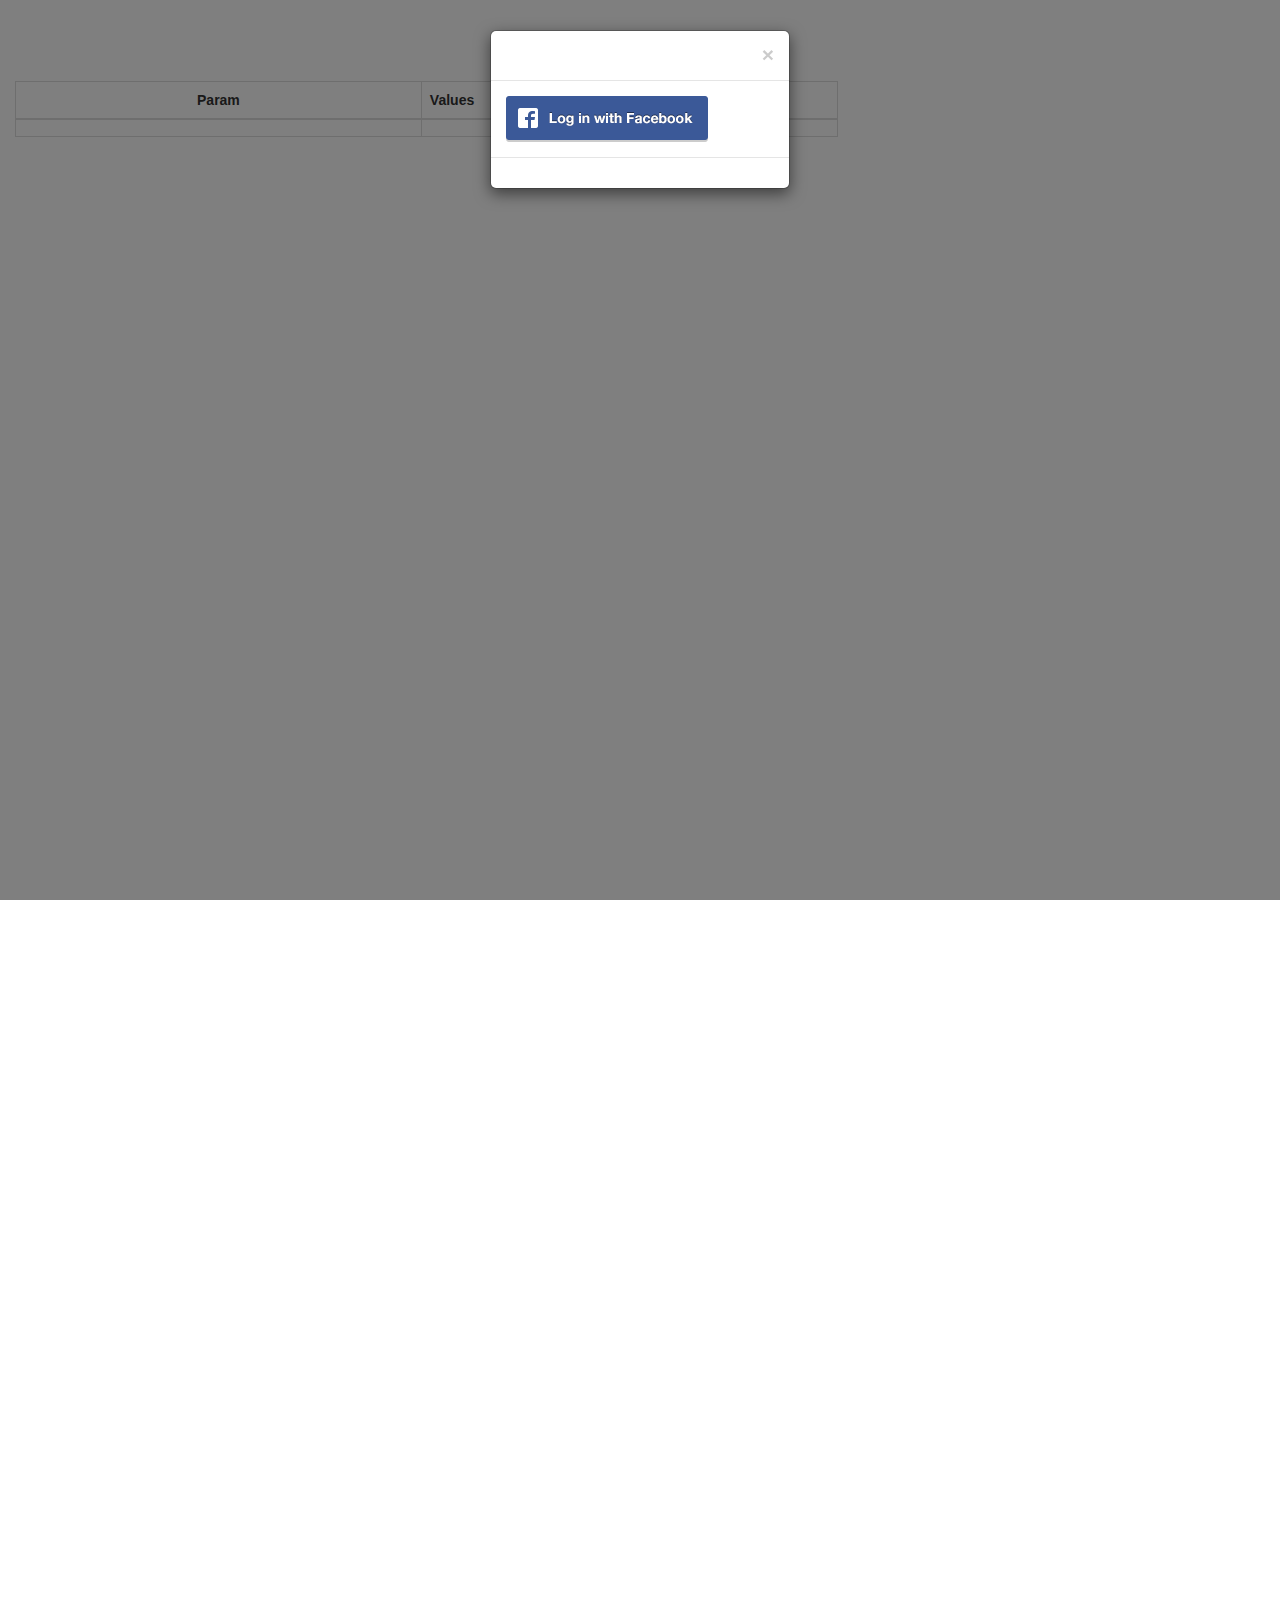
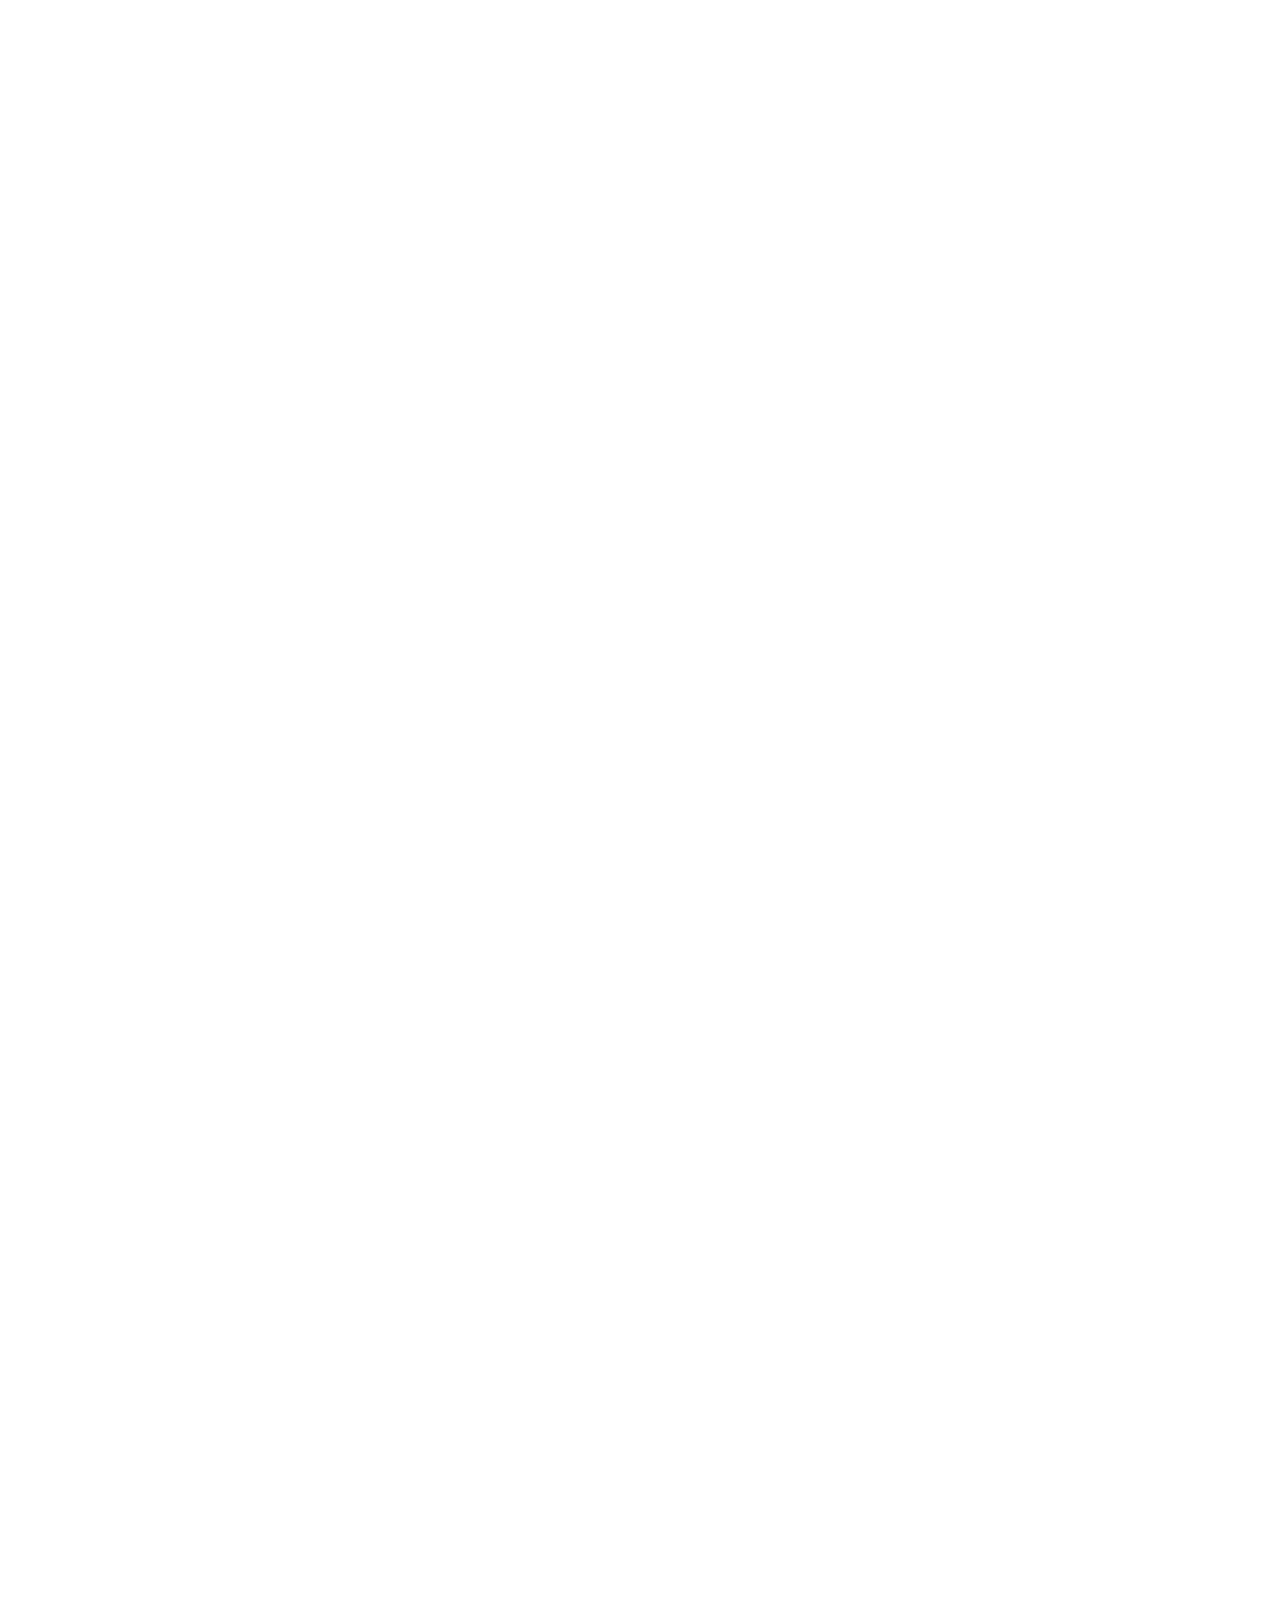
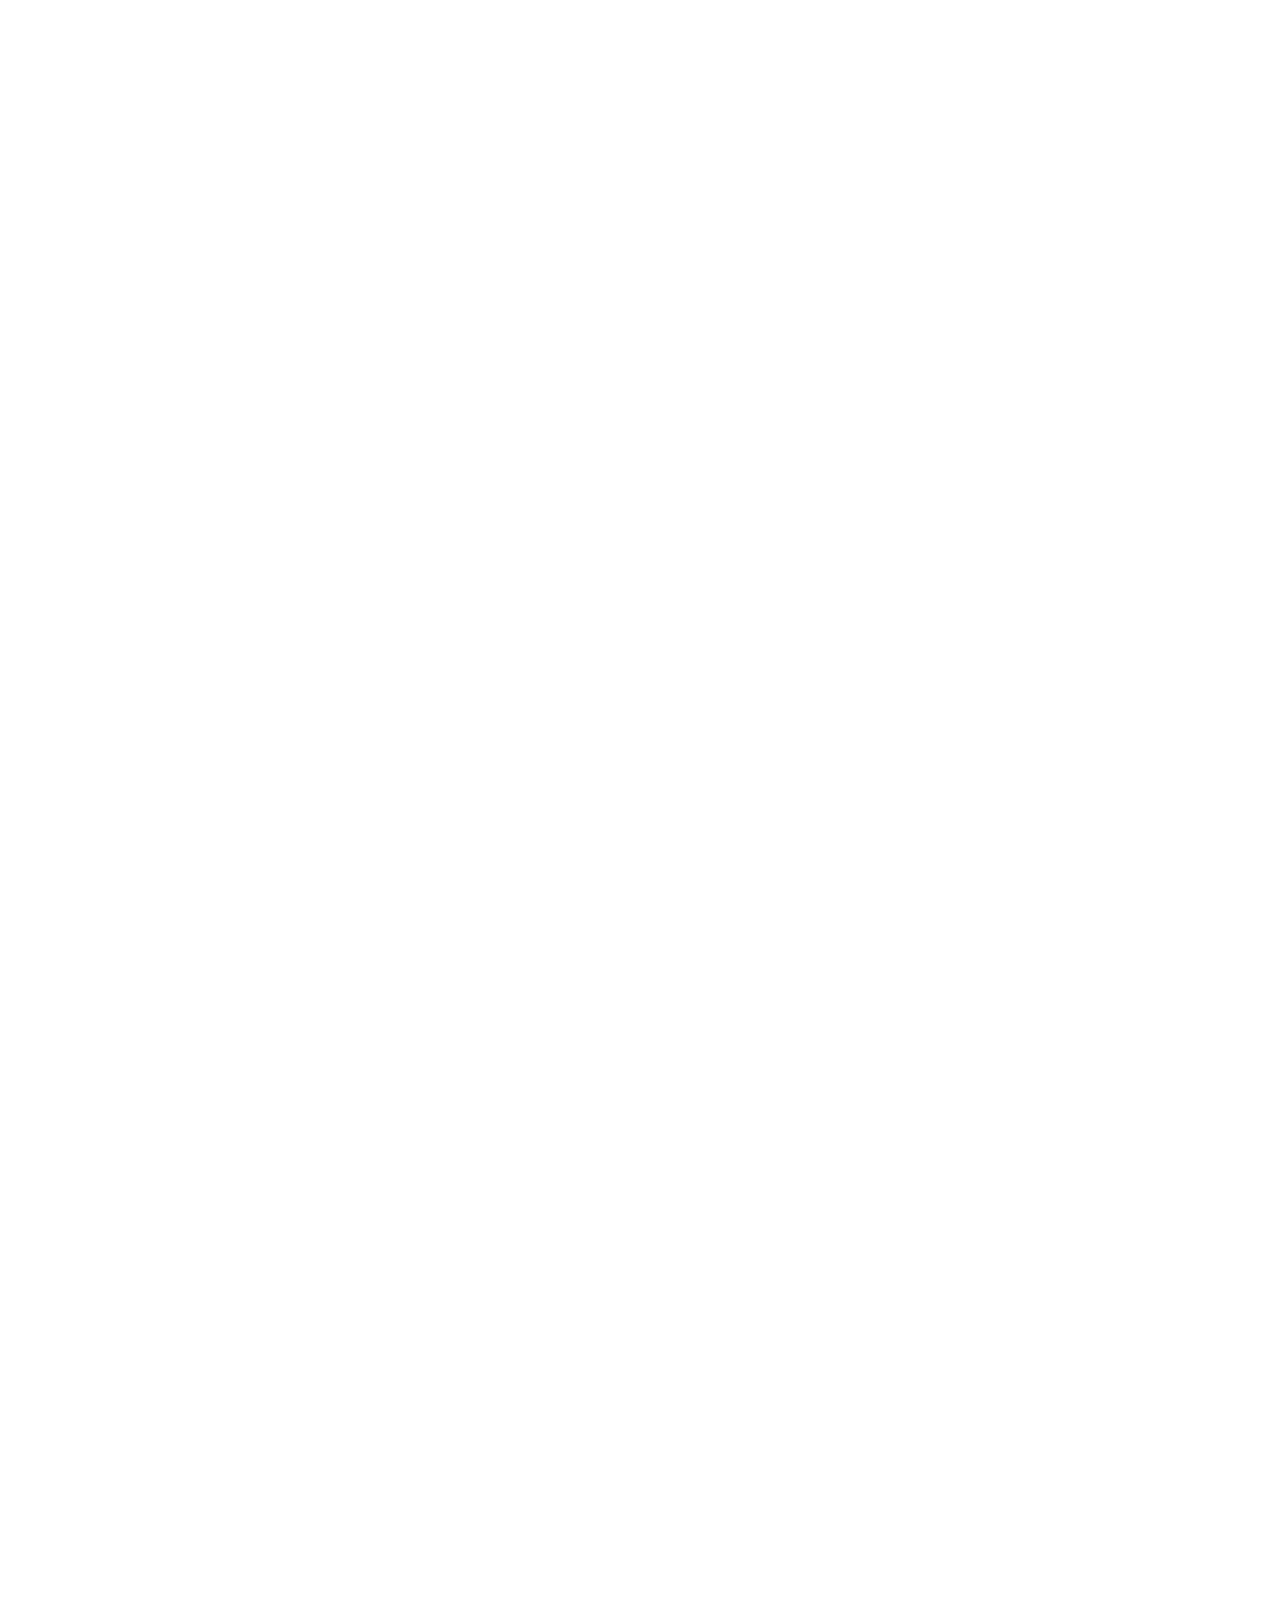
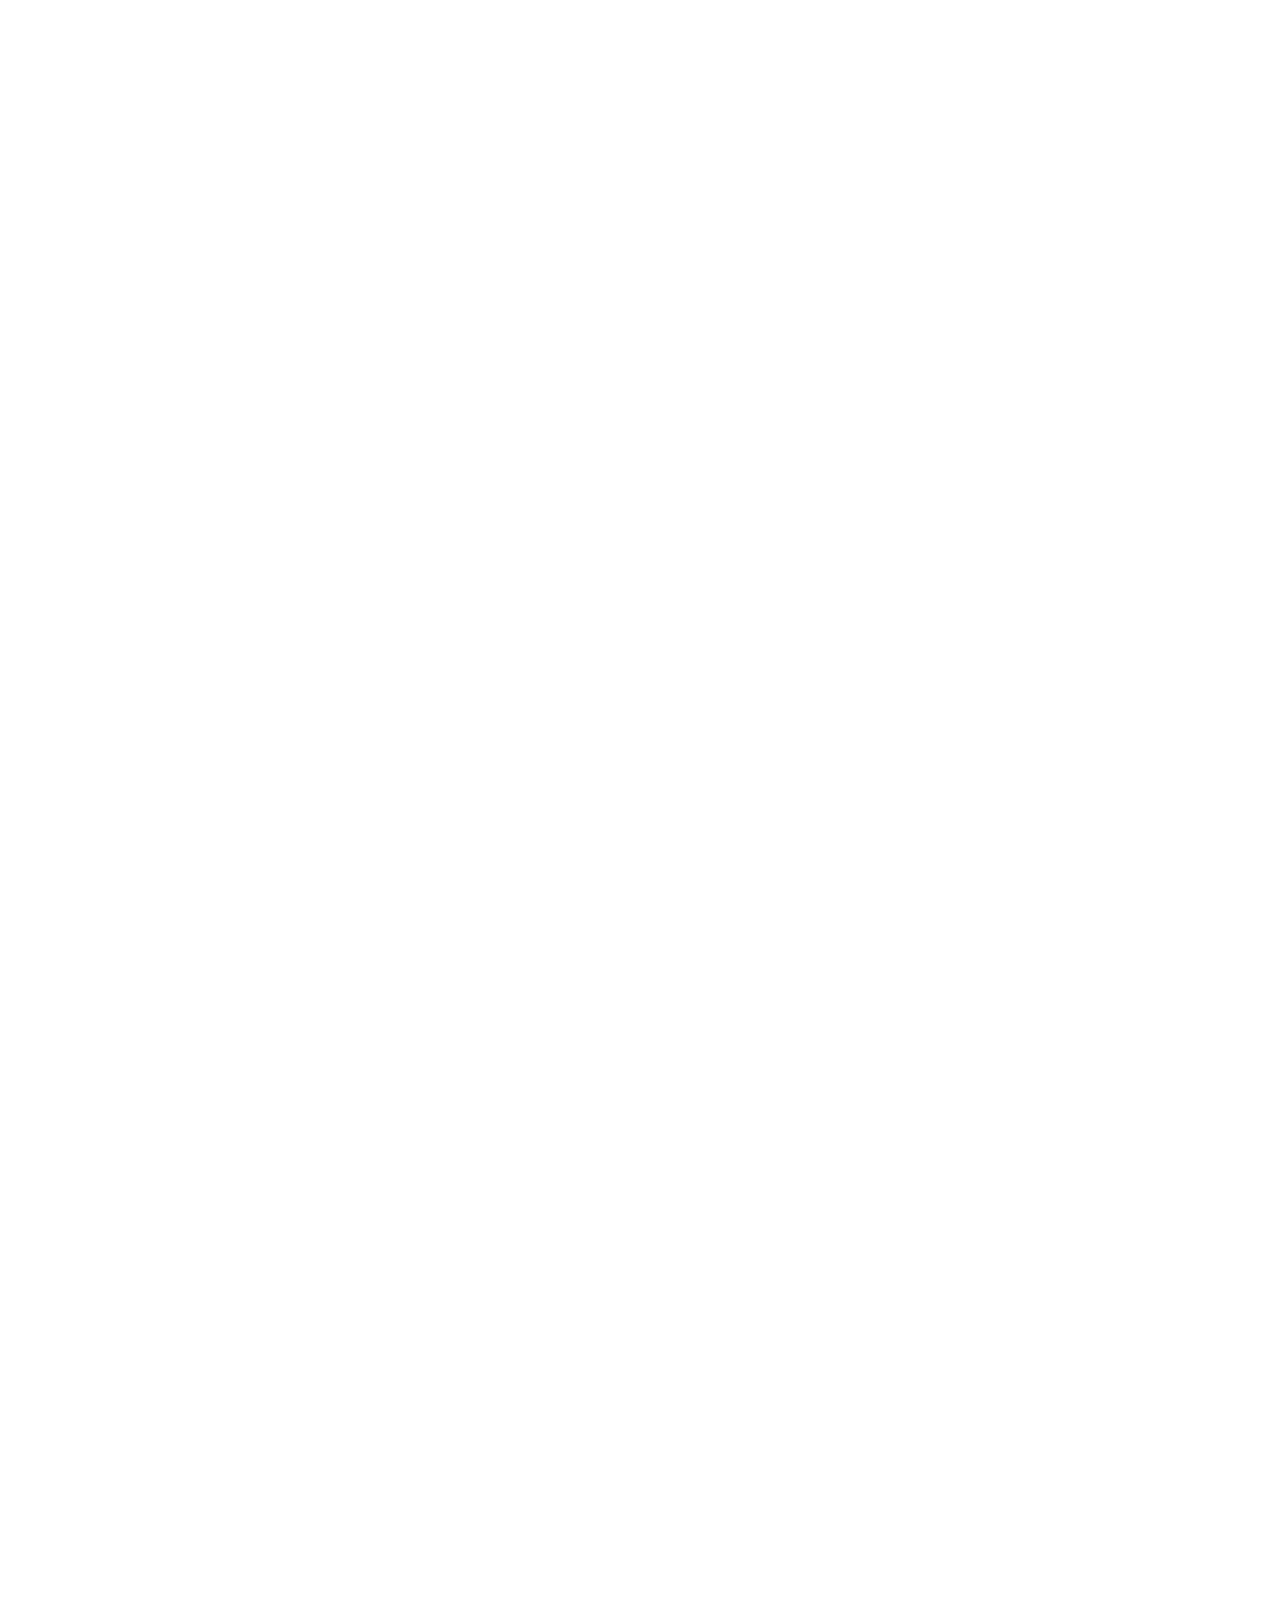
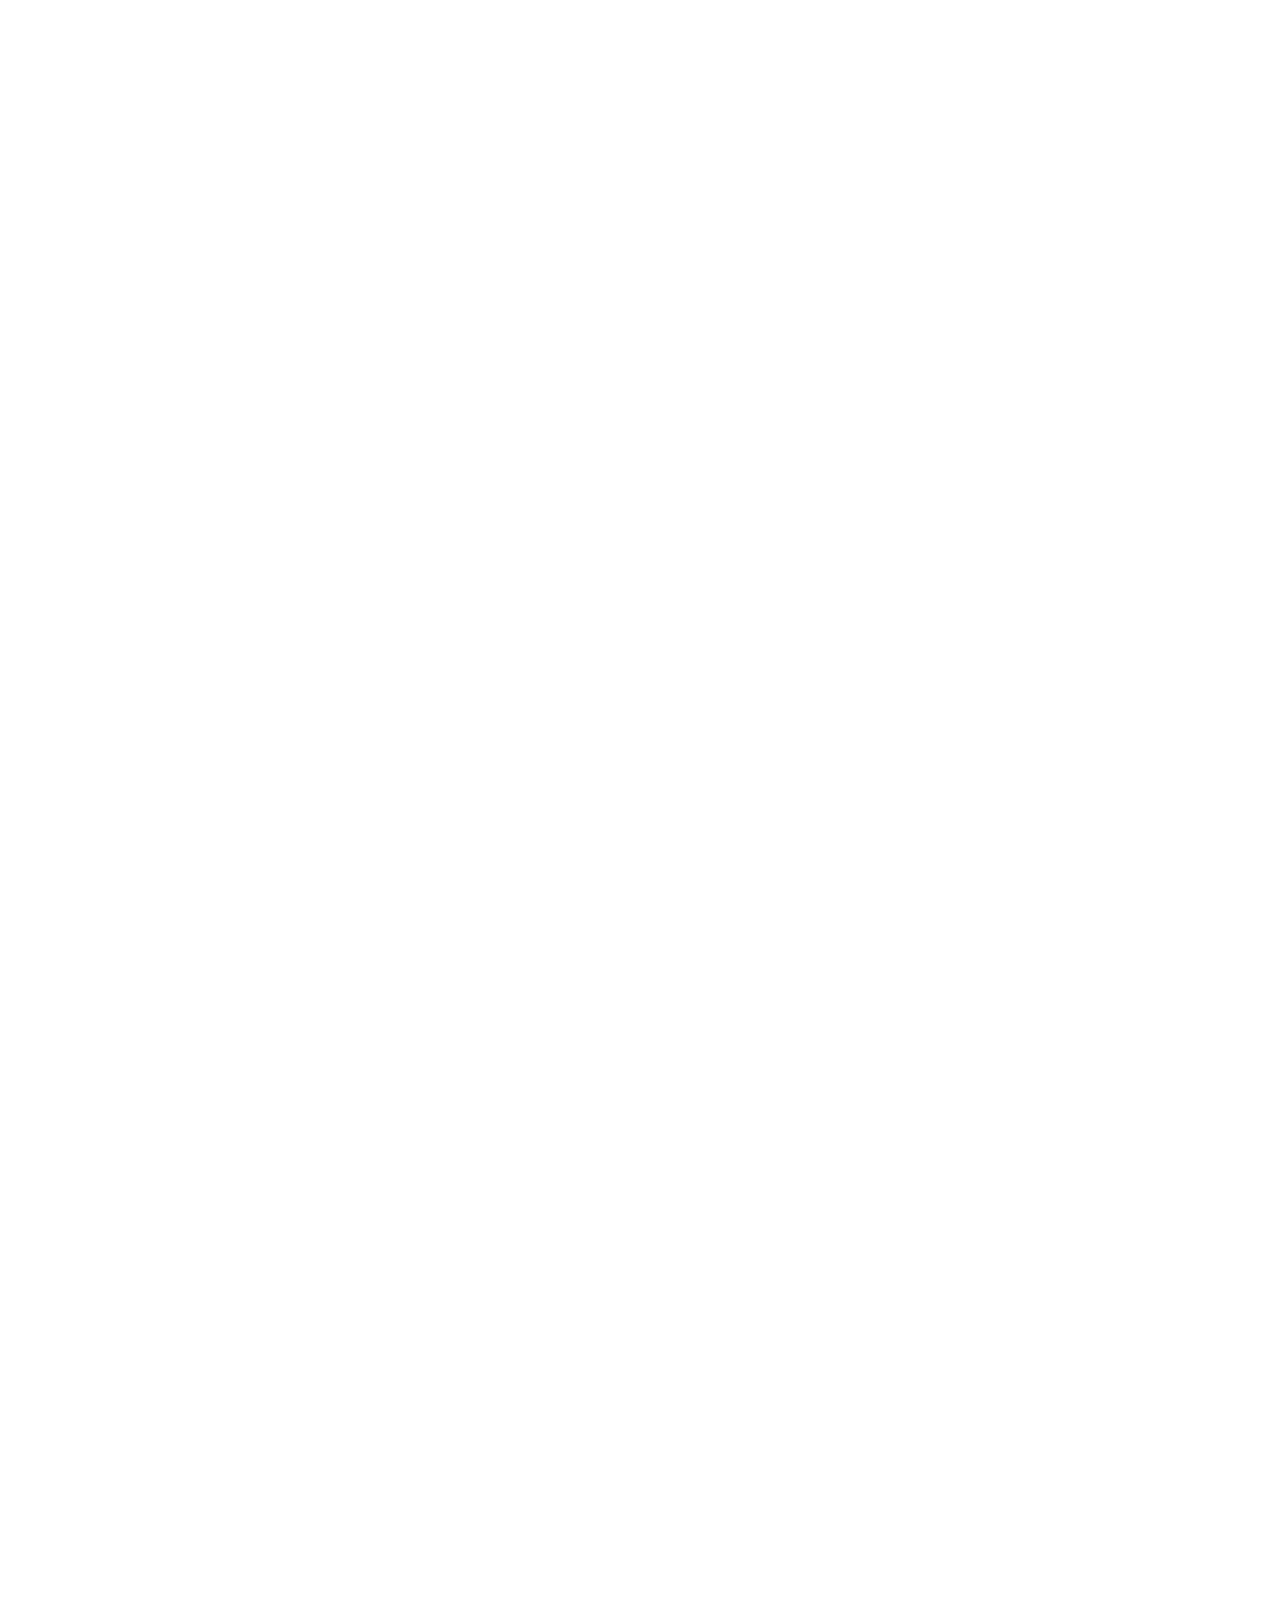
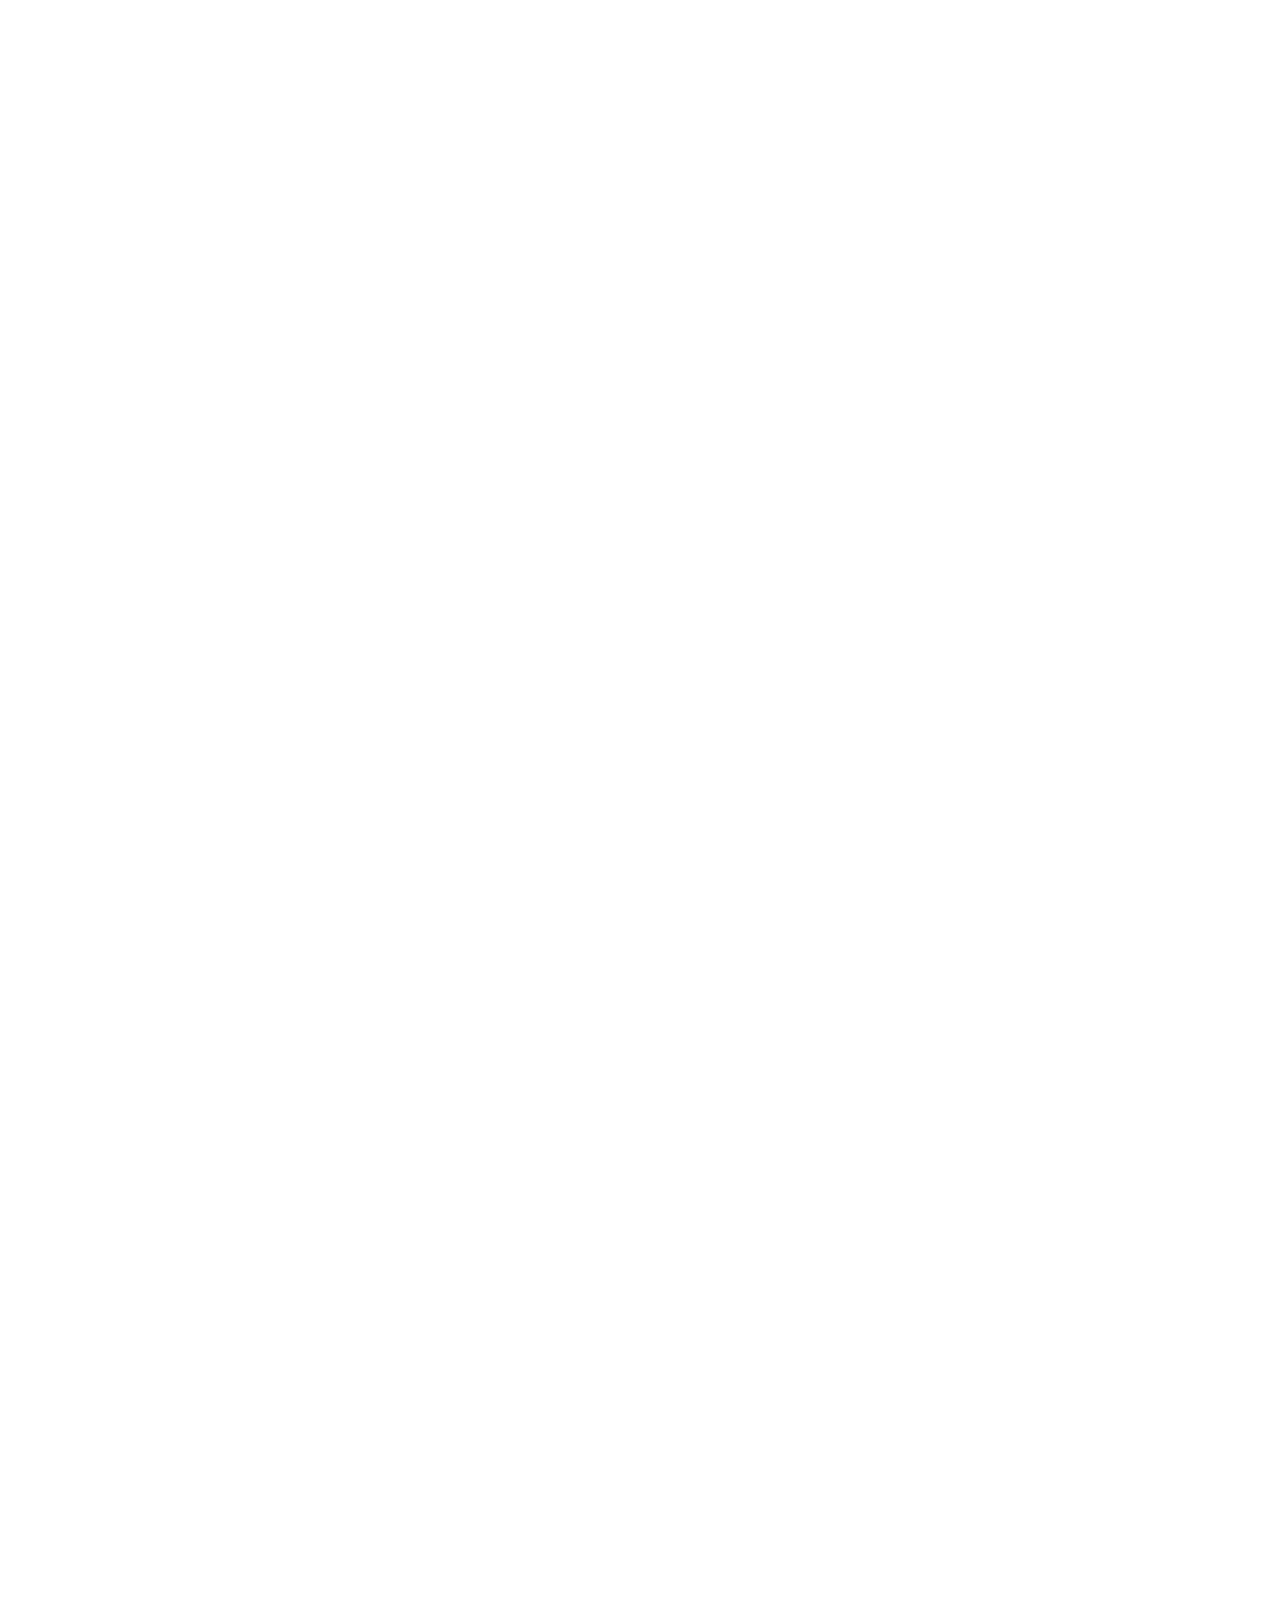
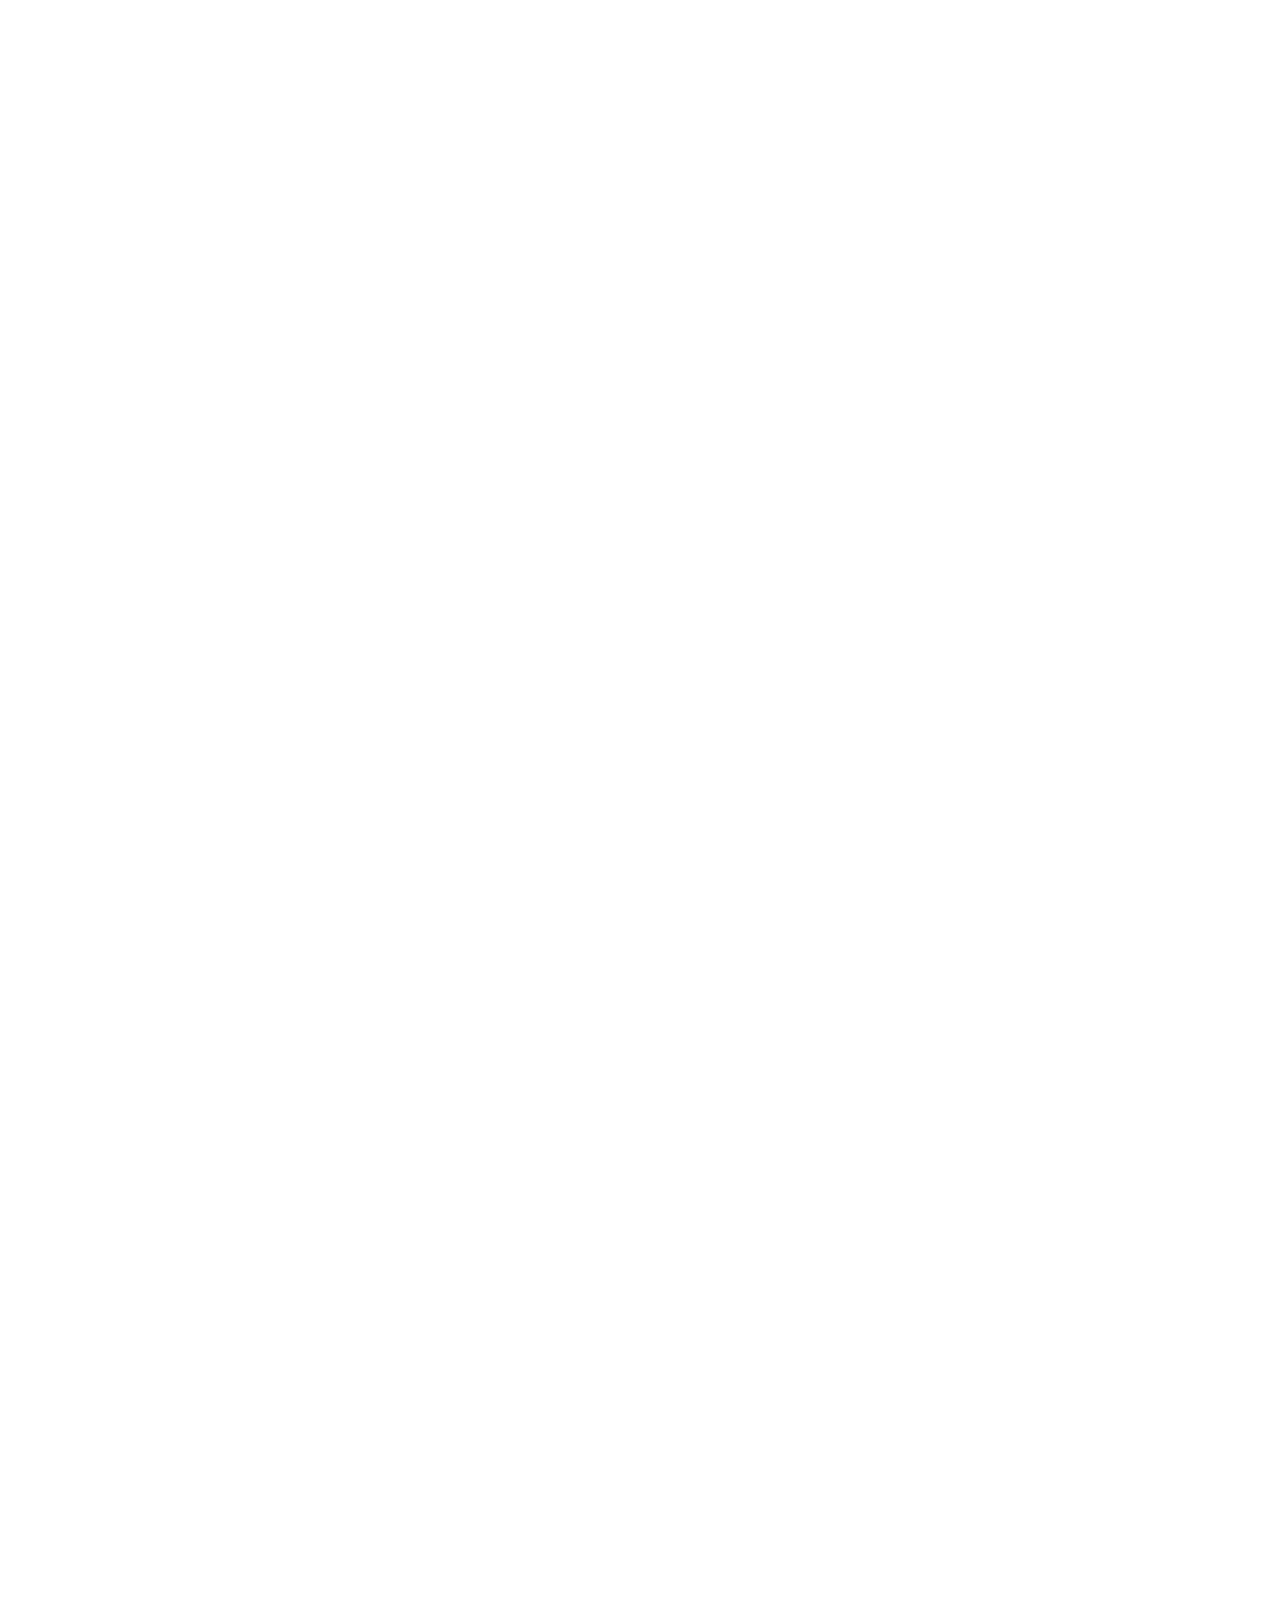
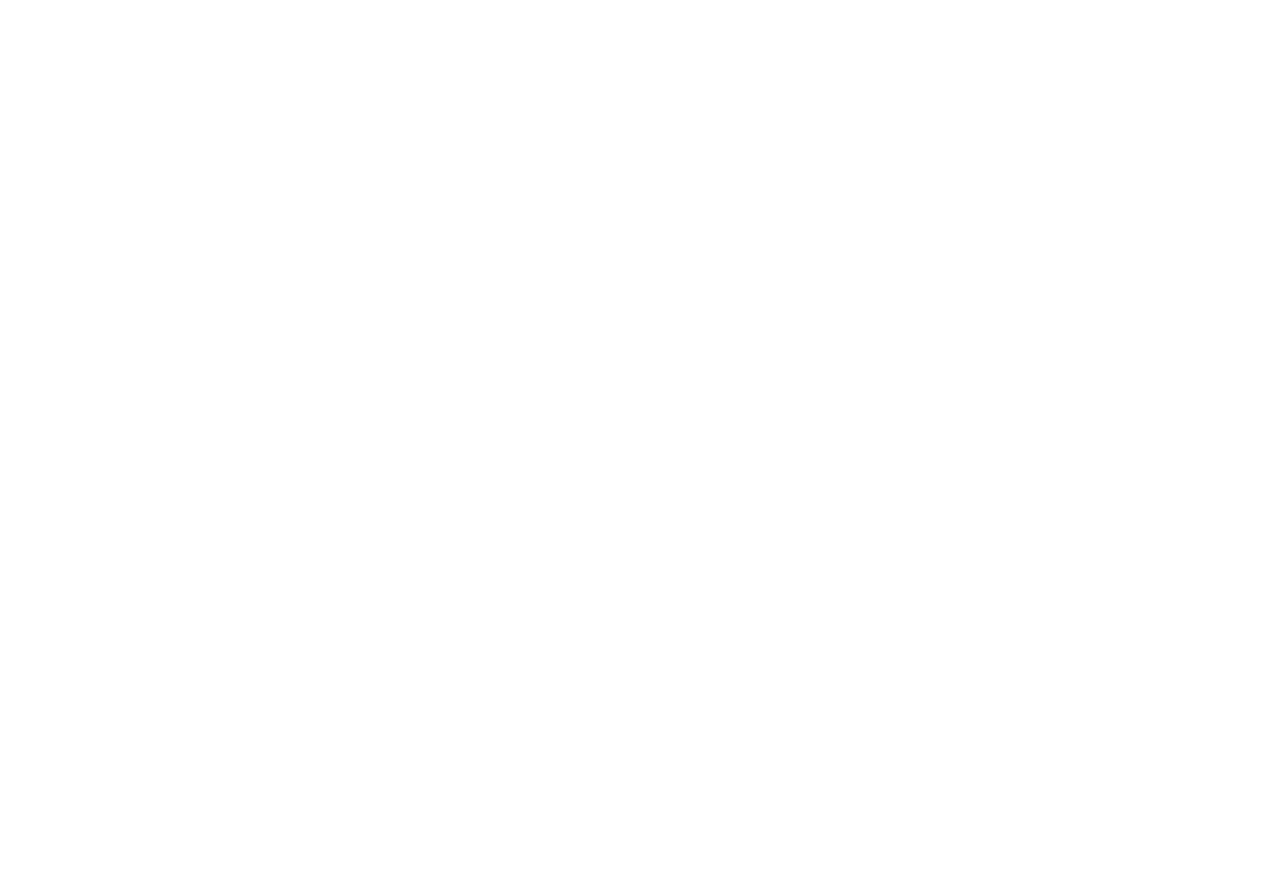
==== index.html @ e64a80c0 "table set ?7" ====
<!DOCTYPE html>
<html>
  <head>
    <title>Application try</title>
    <meta charset="utf-8">
    <meta name="viewport" content="width=device-width, initial-scale=1">

    <!-- <script src="http://s.codepen.io/assets/libs/modernizr.js" type="text/javascript"></script> -->
    <link rel="stylesheet" href="css/style.css">
    <link rel="stylesheet" href="https://maxcdn.bootstrapcdn.com/bootstrap/3.3.6/css/bootstrap.min.css">
    <link rel="stylesheet" href="https://netdna.bootstrapcdn.com/bootstrap/3.1.1/css/bootstrap.min.css">

    <script src="https://cdnjs.cloudflare.com/ajax/libs/jquery/2.1.3/jquery.min.js"></script>
    <script src="https://netdna.bootstrapcdn.com/bootstrap/3.1.1/js/bootstrap.min.js"></script>
    <script src="js/fb.js"></script>
  </head>
  <body>
    <div class="container-fluid">
      <!-- <div class="row text-center">
        <a href="#" class="btn btn-lg btn-success" data-toggle="modal" data-target="#basicModal"><strong>Login</strong></a>
      </div> -->
      <div class="top">
        <div class="row">
          <div class="col-md-12 topOne"></div>
        </div>
      </div>


      <div class="canvas" style="height: 12000px" id='allInfo'>
        <div class = "row" id="addr0" style="margin-bottom: 20px ">
          <div class = "col-lg-8 vidOne" id="info-block">
            <!-- <iframe src="https://www.facebook.com/video/embed?video_id=10154250881228463" width="800" height="400" frameborder="0" align="middle"> -->


            <table class="table table-bordered table-hover">
              <thead>
                <tr >
                  <th class="text-center">
                    Param
                  </th>
                  <th>
                    Values
                  </th>
                </tr>
              </thead>
              <tbody>
                <tr id='tbaddr0'>
                  <td>
                  </td>
                  <td>
                  </td>
                </tr>
              </tbody>
            </table>



          </div>
          <div class = "col-lg-4 infoOne" id="video-block">
            <!-- <iframe src="https://www.facebook.com/video/embed?video_id=10154250881228463" width="400" height="400" frameborder="0"> -->
          </div>
        </div>
        <!-- <div class ="row" id="addr1"></div> -->

      </div>


    </div>

    <div class="modal  fade" id="basicModal" tabindex="-1" role="dialog" aria-labelledby="basicModal" aria-hidden="true">
      <div class="modal-dialog modal-sm">
        <div class="modal-content">
          <div class="modal-header">
            <button type="button" class="close" data-dismiss="modal" aria-hidden="true">&times;</button>
            <h4 class="modal-title" id="myModalLabel"></h4>
          </div>
          <div class="modal-body">
            <a href="#" onclick="fb_login();" scope="public_profile,email"><img src="images/fb.png" border="0" alt=""></a>
          </div>
          <div class="modal-footer">
          </div>
        </div>
      </div>
    </div>

  </body>

</html>
---- css/style.css ----
@import 'https://fonts.googleapis.com/css?family=Maven+Pro|Varela+Round|Gudea';
h2,h4 {
  text-align: center;
  font-family: 'Maven Pro', sans-serif;
}

.p {
  text-align: center;
  padding-top: 130px;
}

.btn-success{
  background-color: #005bbb;
  font-family: 'Maven Pro', sans-serif;
}

.login-Btn{
  align-self: center;
  padding: auto;
  margin: auto;
}


#video-block div {
        height: 500px;
        width: 500px;
        border: 1px solid red;
        margin-left: 5px;
        float: left; /*Here you can also use display: inline-block instead of float:left*/

}



.topOne{
  border: none;
  margin: 40px;
}


.vidOne{
  /*background-color: #000000;*/
  margin: auto;
  padding: auto;
  align-items: center;
}

.infoOne{

  /*background-color: cyan;*/
  font-family: 'Gudea',sans-serif;
  overflow: hidden;
}
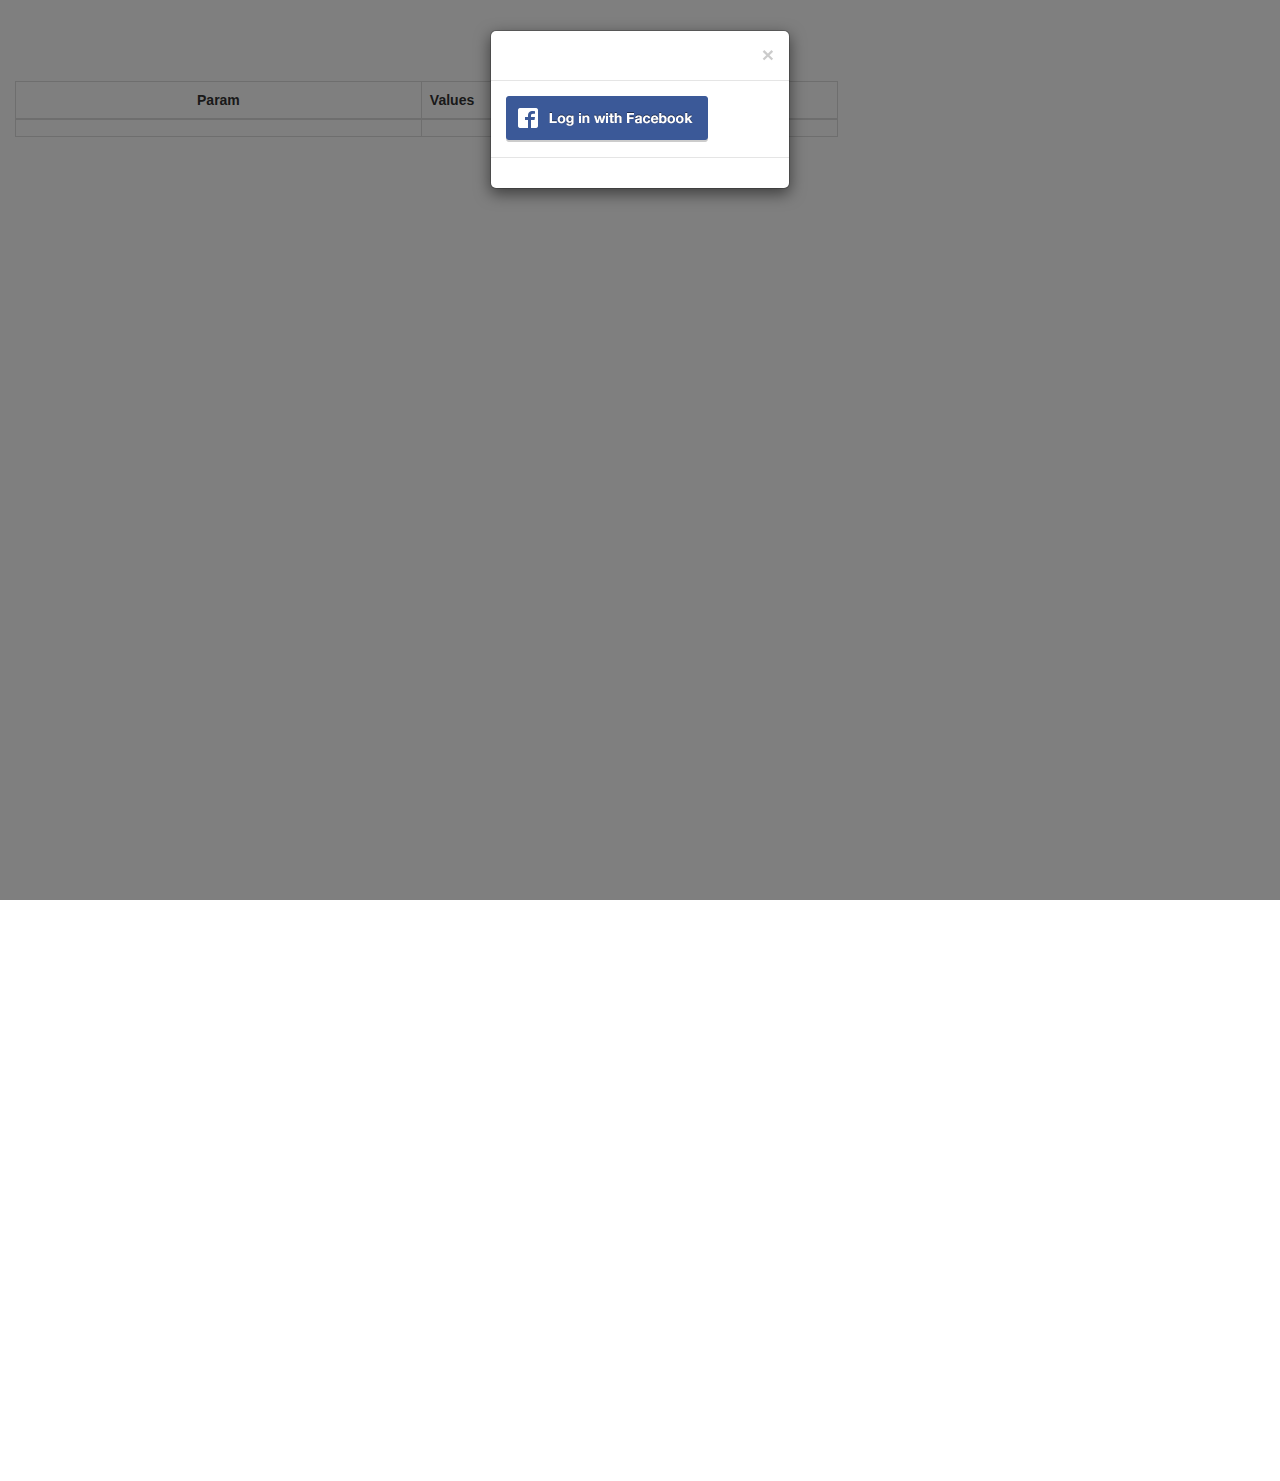
==== commit 7cfcf384: "meddling with append" ====
--- a/index.html
+++ b/index.html
@@ -26,7 +26,7 @@
       </div>
 
 
-      <div class="canvas" style="height: 12000px" id='allInfo'>
+      <div class="canvas" style="height: 1400px" id='allInfo'>
         <div class = "row" id="addr0" style="margin-bottom: 20px ">
           <div class = "col-lg-8 vidOne" id="info-block">
             <!-- <iframe src="https://www.facebook.com/video/embed?video_id=10154250881228463" width="800" height="400" frameborder="0" align="middle"> -->
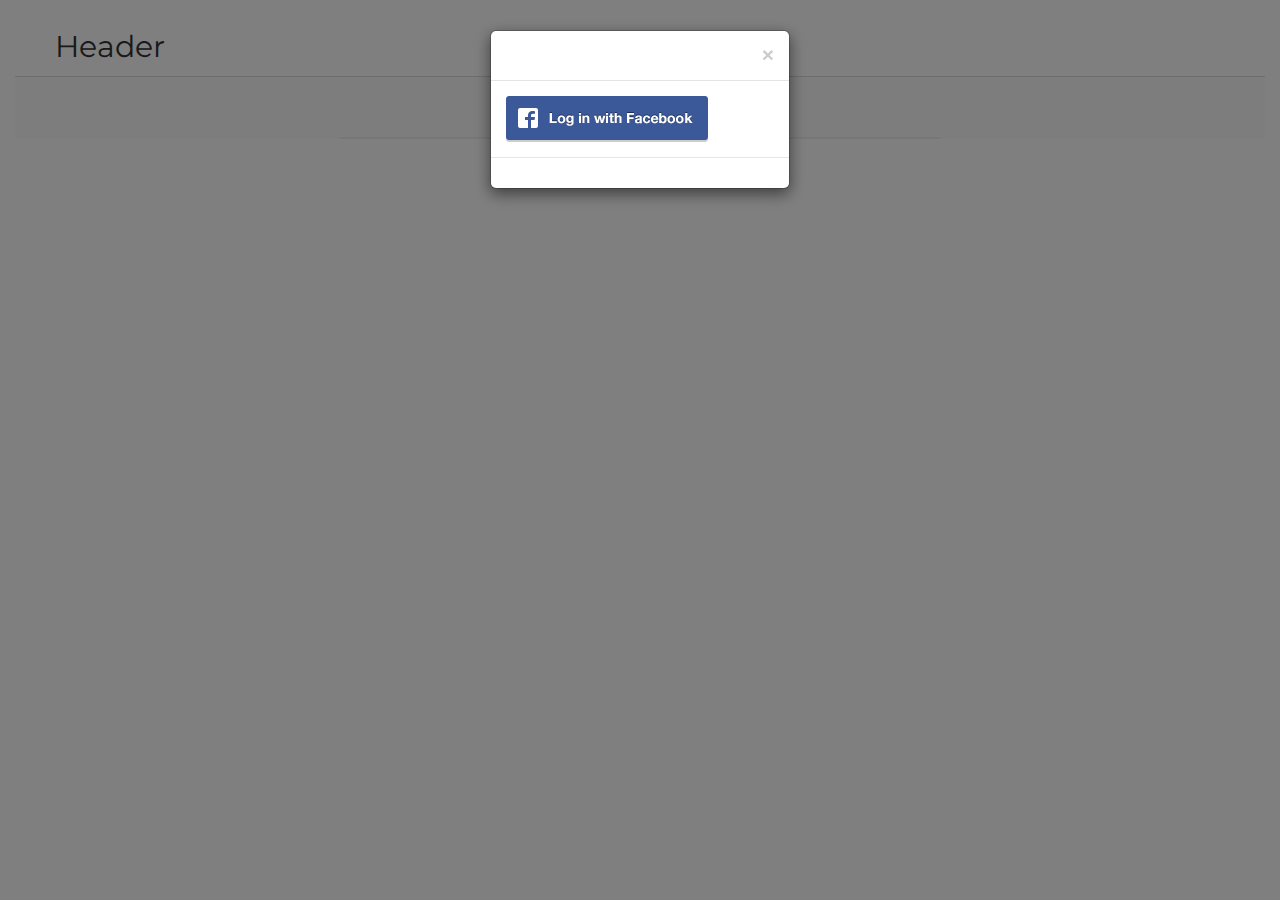
==== commit 1d15ad02: "Project: parakram" ====
--- a/index.html
+++ b/index.html
@@ -1,7 +1,7 @@
 <!DOCTYPE html>
 <html>
   <head>
-    <title>Application try</title>
+    <title>Facebook Videos here</title>
     <meta charset="utf-8">
     <meta name="viewport" content="width=device-width, initial-scale=1">
 
@@ -16,10 +16,7 @@
   </head>
   <body>
     <div class="container-fluid">
-      <!-- <div class="row text-center">
-        <a href="#" class="btn btn-lg btn-success" data-toggle="modal" data-target="#basicModal"><strong>Login</strong></a>
-      </div> -->
-      <div class="top">
+      <!-- <div class="top">
         <div class="row">
           <div class="col-md-12 topOne"></div>
         </div>
@@ -29,8 +26,6 @@
       <div class="canvas" style="height: 1400px" id='allInfo'>
         <div class = "row" id="addr0" style="margin-bottom: 20px ">
           <div class = "col-lg-8 vidOne" id="info-block">
-            <!-- <iframe src="https://www.facebook.com/video/embed?video_id=10154250881228463" width="800" height="400" frameborder="0" align="middle"> -->
-
 
             <table class="table table-bordered table-hover">
               <thead>
@@ -53,20 +48,45 @@
               </tbody>
             </table>
 
-
+          </div>
+          <div class = "col-lg-4 infoOne" id="video-block">
 
           </div>
-          <div class = "col-lg-4 infoOne" id="video-block">
-            <!-- <iframe src="https://www.facebook.com/video/embed?video_id=10154250881228463" width="400" height="400" frameborder="0"> -->
+        </div>
+       -->
+       <div class="header">
+        <div class="row" id= "header_frame">
+          <div class="col-md-12 topOne"> <p>Header</p> </div>
+        </div>
+      </div>
+      <main class="mainBody">
+        <section class="spine">
+          <div class ="reel">
+            <div id="spineFrame">
+              <!-- <article class="eachContent" id="video0">
+                <header class="contentHeader">
+                  <p> Head of Video </p>
+                </header>
+                <div class="videoContent" style="padding-bottom: 0.907%;">
+                  <img  class="actualVideo" id="pImage_0" src="https://scontent-iad3-1.cdninstagram.com/t51.2885-15/e35/14073191_637046489793113_1279610825_n.jpg?ig_cache_key=MTMyMDMwMzkxMjcwNzcxNzMwNw%3D%3D.2">
+                  <iframe class="actualVideo" src="https://www.facebook.com/plugins/video.php?href=https%3A%2F%2Fwww.facebook.com%2Ffacebook%2Fvideos%2F10153231379946729%2F&width=500&show_text=false&appId=630325513798928&height=281" width="500" height="281" style="border:none;overflow:hidden" scrolling="no" frameborder="0" allowTransparency="true" align="center"></iframe>
+                </div>
+
+                <div class="metaDataVideo">
+                  <ul class="unOrdList">
+                    <li class="listValDet">Hi</li>
+                    <li class="listValDet">Hello</li>
+                    <li class="listValDet">Why</li>
+                  </ul>
+                </div>
+              </article> -->
+              <article class="eachContent" id="video0">
+              </article>
+            </div>
           </div>
-        </div>
-        <!-- <div class ="row" id="addr1"></div> -->
-
-      </div>
-
-
+        </section>
+      </main>
     </div>
-
     <div class="modal  fade" id="basicModal" tabindex="-1" role="dialog" aria-labelledby="basicModal" aria-hidden="true">
       <div class="modal-dialog modal-sm">
         <div class="modal-content">
--- a/css/style.css
+++ b/css/style.css
@@ -1,53 +1,130 @@
-@import 'https://fonts.googleapis.com/css?family=Maven+Pro|Varela+Round|Gudea';
-h2,h4 {
-  text-align: center;
-  font-family: 'Maven Pro', sans-serif;
+@import 'https://fonts.googleapis.com/css?family=Montserrat';
+p{
+  font-family: 'Montserrat',sans-serif;
+  font-size: 30px;
 }
-
-.p {
-  text-align: center;
-  padding-top: 130px;
+.header{
+      border-bottom: 1px solid rgba(0,0,0,.08);
+      -webkit-box-align: center;
+      -webkit-align-items: center;
+      -ms-flex-align: center;
+      align-items: center;
+      background-color: #fff;
+      border-bottom: 1px solid #dbdbdb;
+      height: 77px;
 }
-
-.btn-success{
-  background-color: #005bbb;
-  font-family: 'Maven Pro', sans-serif;
-}
-
-.login-Btn{
-  align-self: center;
-  padding: auto;
-  margin: auto;
-}
-
-
-#video-block div {
-        height: 500px;
-        width: 500px;
-        border: 1px solid red;
-        margin-left: 5px;
-        float: left; /*Here you can also use display: inline-block instead of float:left*/
-
+#header_frame{
+  -webkit-box-orient: horizontal;
+  -webkit-box-direction: normal;
+  -webkit-flex-direction: row;
+  -ms-flex-direction: row;
+  flex-direction: row;
+  max-width: 1010px;
+  padding: 26px 40px;
+  width: 100%;
 }
 
 
 
-.topOne{
-  border: none;
-  margin: 40px;
+
+.mainBody{
+  background-color: #fafafa;
+  -webkit-box-flex: 1;
+  -webkit-flex-grow: 1;
+  -ms-flex-positive: 1;
+  flex-grow: 1;
+  -webkit-box-ordinal-group: 4;
+  -webkit-order: 3;
+  -ms-flex-order: 3;
+  order: 3;
 }
 
 
-.vidOne{
-  /*background-color: #000000;*/
-  margin: auto;
-  padding: auto;
-  align-items: center;
+.spine{
+  -webkit-box-flex: 1;
+  -webkit-flex-grow: 1;
+  -ms-flex-positive: 1;
+  flex-grow: 1;
+  margin: 0 auto;
+  max-width: 600px;
+  padding-top: 60px;
+  width: 100%;
+  /*background-color: #ff9900;*/
 }
 
-.infoOne{
 
-  /*background-color: cyan;*/
-  font-family: 'Gudea',sans-serif;
+.reel{
+  margin-bottom: 30px;
+}
+
+.eachContent{
+  background-color: #fff;
+  border: 1px solid #efefef;
+  border-radius: 3px;
+  margin-left: -1px;
+  margin-right: -1px;
+  margin-bottom: 60px;
+}
+/*We can have information and date published information about the content*/
+.contentHeader{
+  height: 64px;
+  padding: 14px 20px;
+}
+
+.pageIcon{
+  height: 100%;
+  width: 100%;
+  margin: -1px 10px -1px -5px;
+  color: #003569;
+  text-decoration: none;
+  background-color: #fafafa;
+  border: 1px solid #dbdbdb;
+  border-radius: 50%;
+  box-sizing: border-box;
+  display: block;
   overflow: hidden;
 }
+
+.videoContent{
+  display: block;
+  overflow: hidden;
+  padding-bottom: 100%;
+}
+
+.actualVideo{
+  /*height: 100%;*/
+  -webkit-user-select: none;
+  -moz-user-select: none;
+  -ms-user-select: none;
+  user-select: none;
+  overflow: hidden;
+  /*width: 100%;*/
+  /*display: block;*/
+  margin-left: auto;
+  margin-right: auto;
+  /*left: 0;
+  position: absolute;
+  top: 0;*/
+}
+
+.metaDataVideo{
+  padding: 0 24px;
+  font-size: 15px;
+  line-height: 18px;
+}
+
+.unOrdList{
+  margin-left: -24px;
+  margin-right: -24px;
+  padding-left: 24px;
+  padding-right: 24px;
+  margin-top: -5px;
+  padding-top: 5px;
+  margin-bottom: 7px;
+}
+
+.listValDet{
+  margin-bottom: 7px;
+  position: relative;
+  word-wrap: break-word;
+}
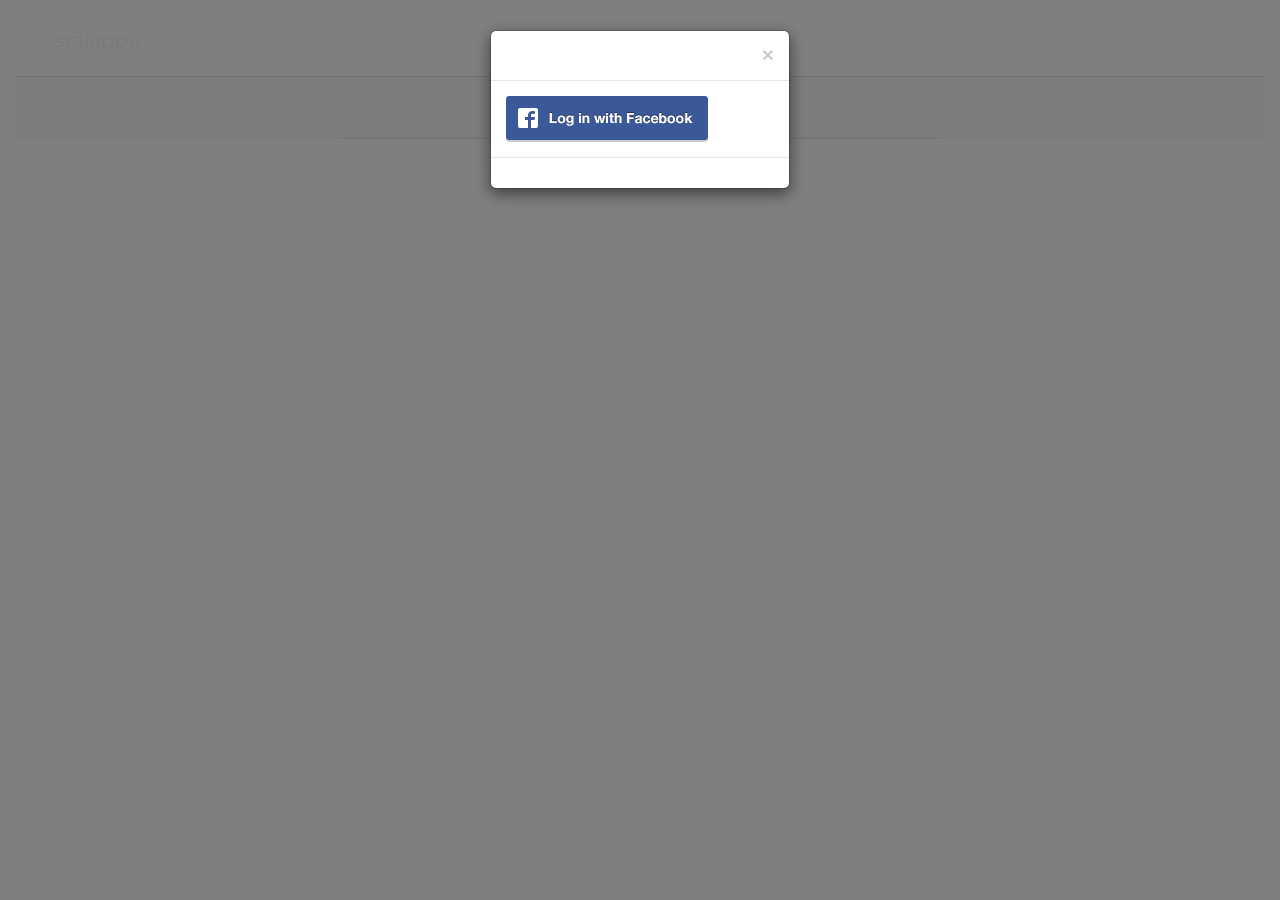
==== commit dee6e97f: "Adding title and my watermark" ====
--- a/index.html
+++ b/index.html
@@ -56,7 +56,7 @@
        -->
        <div class="header">
         <div class="row" id= "header_frame">
-          <div class="col-md-12 topOne"> <p>Header</p> </div>
+          <div class="col-md-12 topOne"> <p style="color:#F1F5F7">srajappa</p> </div>
         </div>
       </div>
       <main class="mainBody">
--- a/css/style.css
+++ b/css/style.css
@@ -1,7 +1,7 @@
 @import 'https://fonts.googleapis.com/css?family=Montserrat';
 p{
   font-family: 'Montserrat',sans-serif;
-  font-size: 30px;
+  font-size: 20px;
 }
 .header{
       border-bottom: 1px solid rgba(0,0,0,.08);
